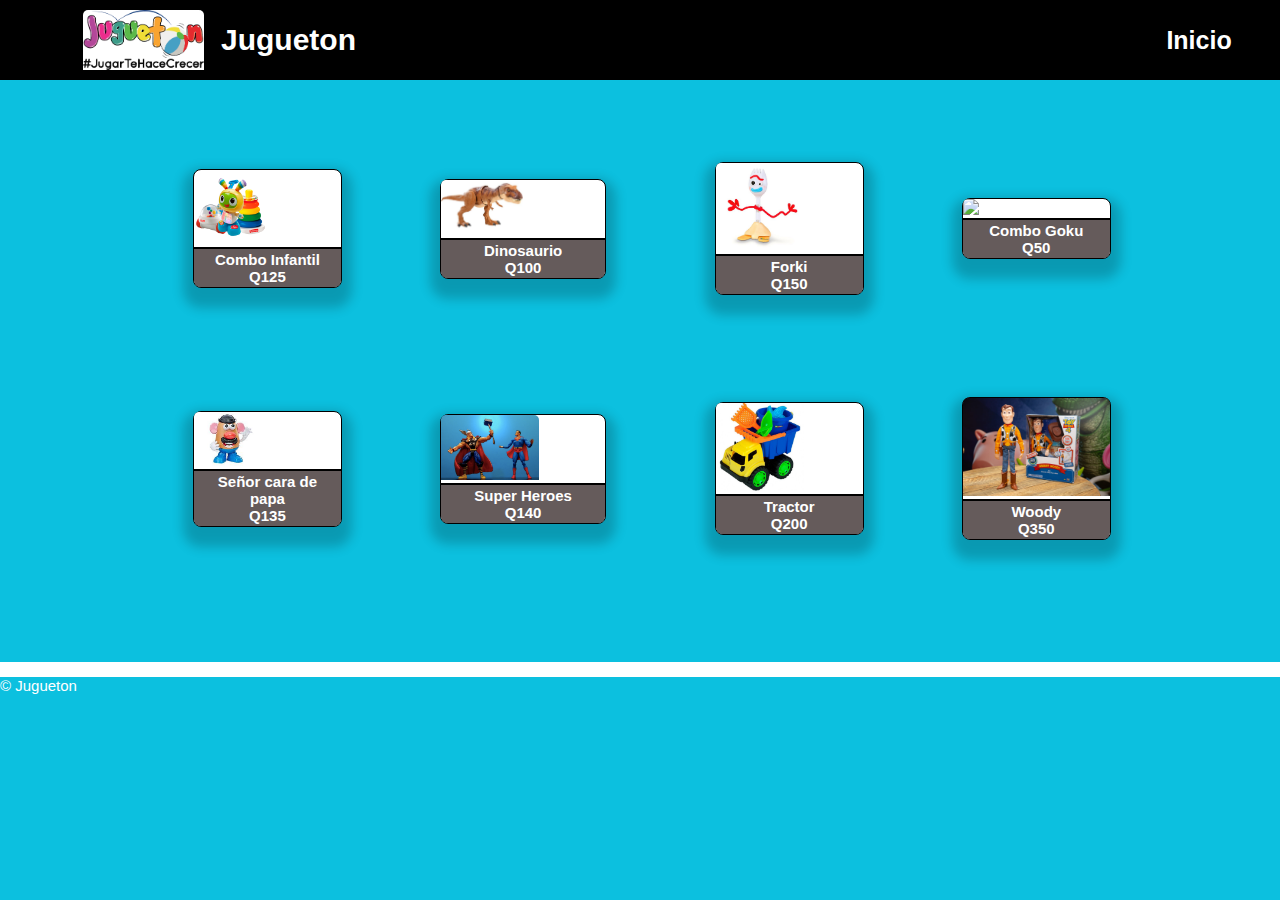
==== Achitay/index.html @ 3b1c5adf "Se compuso archivo de Achitay" ====
<!DOCTYPE html>
<html>
    <head>
        <title>Juguetes</title>
        <meta charset="UTF-8">
        <meta name="Juguetes" content="Juguetes">
        <title>Juguetes</title>
        <link rel="stylesheet" href="estilo.css">
        <link rel="stylesheet" href="css/estilo.css">
    </head>
    <body>
         <header class="titulo">
            <img src="ImagenesJuguetes/Logo.png" alt="logotipo">
            <h1 class="lado">Jugueton</h1>
            <nav>
                <a href="index.html">Inicio</a> </nav>
        </header>
        <center>
            <table class="tabla">
                <tr>
                    <td>
                        <aside class="card">
                            <img src="ImagenesJuguetes/bebes.png" style="width:50%"></a>
                            <div class="container">
                                <h4><b>Combo Infantil</b></h4>
                                <h4><b>Q125</b></h4>
                            </div>
                        </aside>
                    </td>
                    <td>
                        <aside class="card">
                            <img src="ImagenesJuguetes/dinosaurio.jpg" style="width:50%"></a>
                            <div class="container">
                                <h4><b>Dinosaurio</b></h4>
                                <h4><b>Q100</b></h4>
                            </div>
                        </aside>
                    </td>
                    <td>
                        <aside class="card">
                            <img src="ImagenesJuguetes/forki.jpg" style="width:60%"></a>
                            <div class="container">
                                <h4><b>Forki</b></h4>
                                <h4><b>Q150</b></h4>
                            </div>
                        </aside>
                    </td>
                    <td>
                        <aside class="card">
                            <img src="ImagenesJugetes/goku.jpg" style="width:60%"></a>
                            <div class="container">
                                <h4><b>Combo Goku</b></h4>
                                <h4><b>Q50</b></h4>
                            </div>
                        </aside>
                    </td>
                </tr>
                <tr>
                    <td>
                        <aside class="card">
                            <img src="ImagenesJuguetes/señor cara de papa.jpg" style="width:50%"></a>
                            <div class="container">
                                <h4><b>Señor cara de papa</b></h4>
                                <h4><b>Q135</b></h4>
                            </div>
                        </aside>
                    </td>
                    <td>
                        
                        <aside class="card">
                            <img src="ImagenesJuguetes/superHeroes.jpg" style="width:60%"></a>
                            <div class="container">
                                <h4><b>Super Heroes</b></h4>
                                <h4><b>Q140</b></h4>
                            </div>
                        </aside>
                    </td>
                    <td>
                        <aside class="card">
                            <img src="ImagenesJuguetes/Tractor.jpg" style="width:60%"></a>
                            <div class="container">
                                <h4><b>Tractor</b></h4>
                                <h4><b>Q200</b></h4>
                            </div>
                        </aside>
                    </td>
                    <td>
                        <aside class="card">
                            <img src="ImagenesJuguetes/Woody.jpg" style="width:100%"></a>
                            <div class="container">
                                <h4><b>Woody</b></h4>
                                <h4><b>Q350</b></h4>
                            </div>
                        </aside>
                    </td>
                </tr>
            </table>
        </center>
           
        </header>
    </body>
    <footer class="pie"></footer>&copy; Jugueton</footer>
</html>
---- Achitay/estilo.css ----
* {
    margin: 0px;
    padding: 0%;
    font-family: Helvetica;
}

.titulo {
    padding-left: 20px;
    padding-top: 10px;
    padding-bottom: 10px;
    background-color: black;
}
.titulo img{
    height: 60px;
    margin-left: 55px;
}

.lado{
    margin-right: 63%;
}

header{
    display: flex;
    justify-content: space-around;
    align-items: center;
}

header nav a{
    padding-right: 40px;
    padding-bottom: 10px;
    text-decoration: none;
    font-size: 25px;
    font-family:'Franklin Gothic Medium', 'Arial Narrow', Arial, sans-serif;
    color: white;
    font-weight: bold;
    transition:  0.4s ease;
}

header nav a:hover{
    padding-right: 40px;
    padding-bottom: 10px;
    text-decoration: none;
    font-size: 25px;
    font-family:'Franklin Gothic Medium', 'Arial Narrow', Arial, sans-serif;
    color: rgb(213, 250, 250);
    font-weight: bold;
    transition:  0.4s ease;
}

body {
    background-color: rgb(12, 192, 223);
    color: white;
    font-size: 15px;
}

.tabla{
     width: 75%;
    margin-top: 0px;
    padding-bottom: 100px;
}

img{
    border-radius: 5px 5px 0 0;
}

.card {
    box-shadow: 0 10px 12px 10px rgba(0, 0, 0, 0.2);
    margin: 100px;
    margin-top: 80px;
    margin-left: 60px;
    margin-bottom: 20px;
    width: 60%;
    border-radius: 0.5rem;
    border: 1px solid black;
    background-color: white;
    transition: 0.5s ease
    
}

.card:hover {
    /*box-shadow: 0 8px 16px 0 rgba(255, 255, 255, 0.2);*/
    width: 65%;
    -webkit-text-stroke: 0.3px blue;
    transition: 1s ease;
    
}

.card:active{
    /*box-shadow: 0 4px 8px 0 rgba(255, 255, 255, 0.2);*/
    width: 60%;
    transition: 0.5s ease;
}

.container {
    padding: 2px 16px;
    background-color: rgba(85, 74, 74, 0.904);
    font-weight: lighter;
    border-radius: 0 0 0.4rem 0.4rem;
    text-align: center;
    font-size: 100%;
    border-top: 2px solid black;
}

.pie {
    text-align: center;
    background-color: white;
    color: rgb(6, 133, 133);
    clear: both;
    padding-top: 10px;
    padding-bottom: 5px;
    font-family: verdana;
    font-size: 20px;
    font-weight: bold;
  }
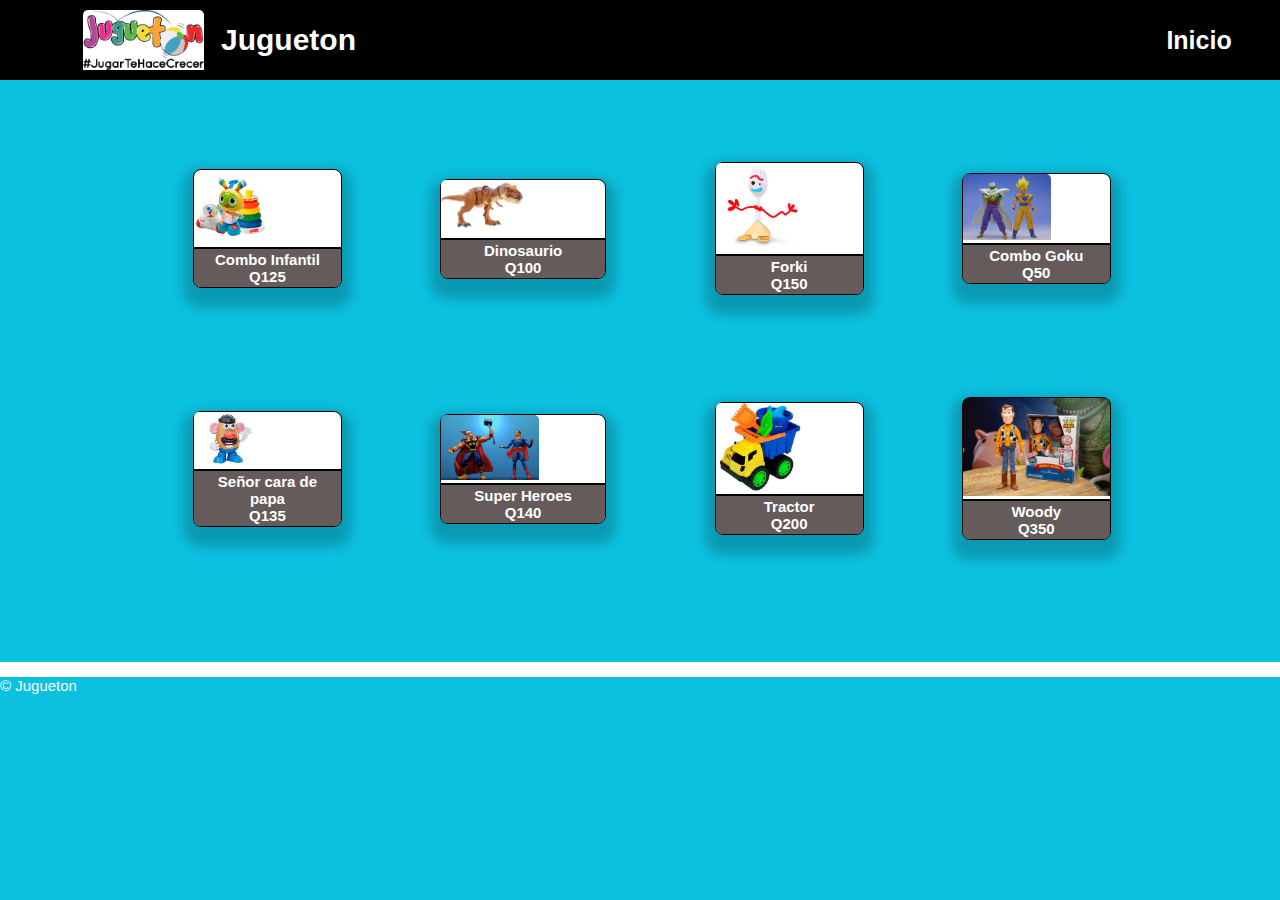
==== commit f2753487: "Se añadio archivo de Cfernandez debido a un error de push." ====
--- a/Achitay/index.html
+++ b/Achitay/index.html
@@ -47,7 +47,7 @@
                     </td>
                     <td>
                         <aside class="card">
-                            <img src="ImagenesJugetes/goku.jpg" style="width:60%"></a>
+                            <img src="ImagenesJuguetes/goku.jpg" style="width:60%"></a>
                             <div class="container">
                                 <h4><b>Combo Goku</b></h4>
                                 <h4><b>Q50</b></h4>
